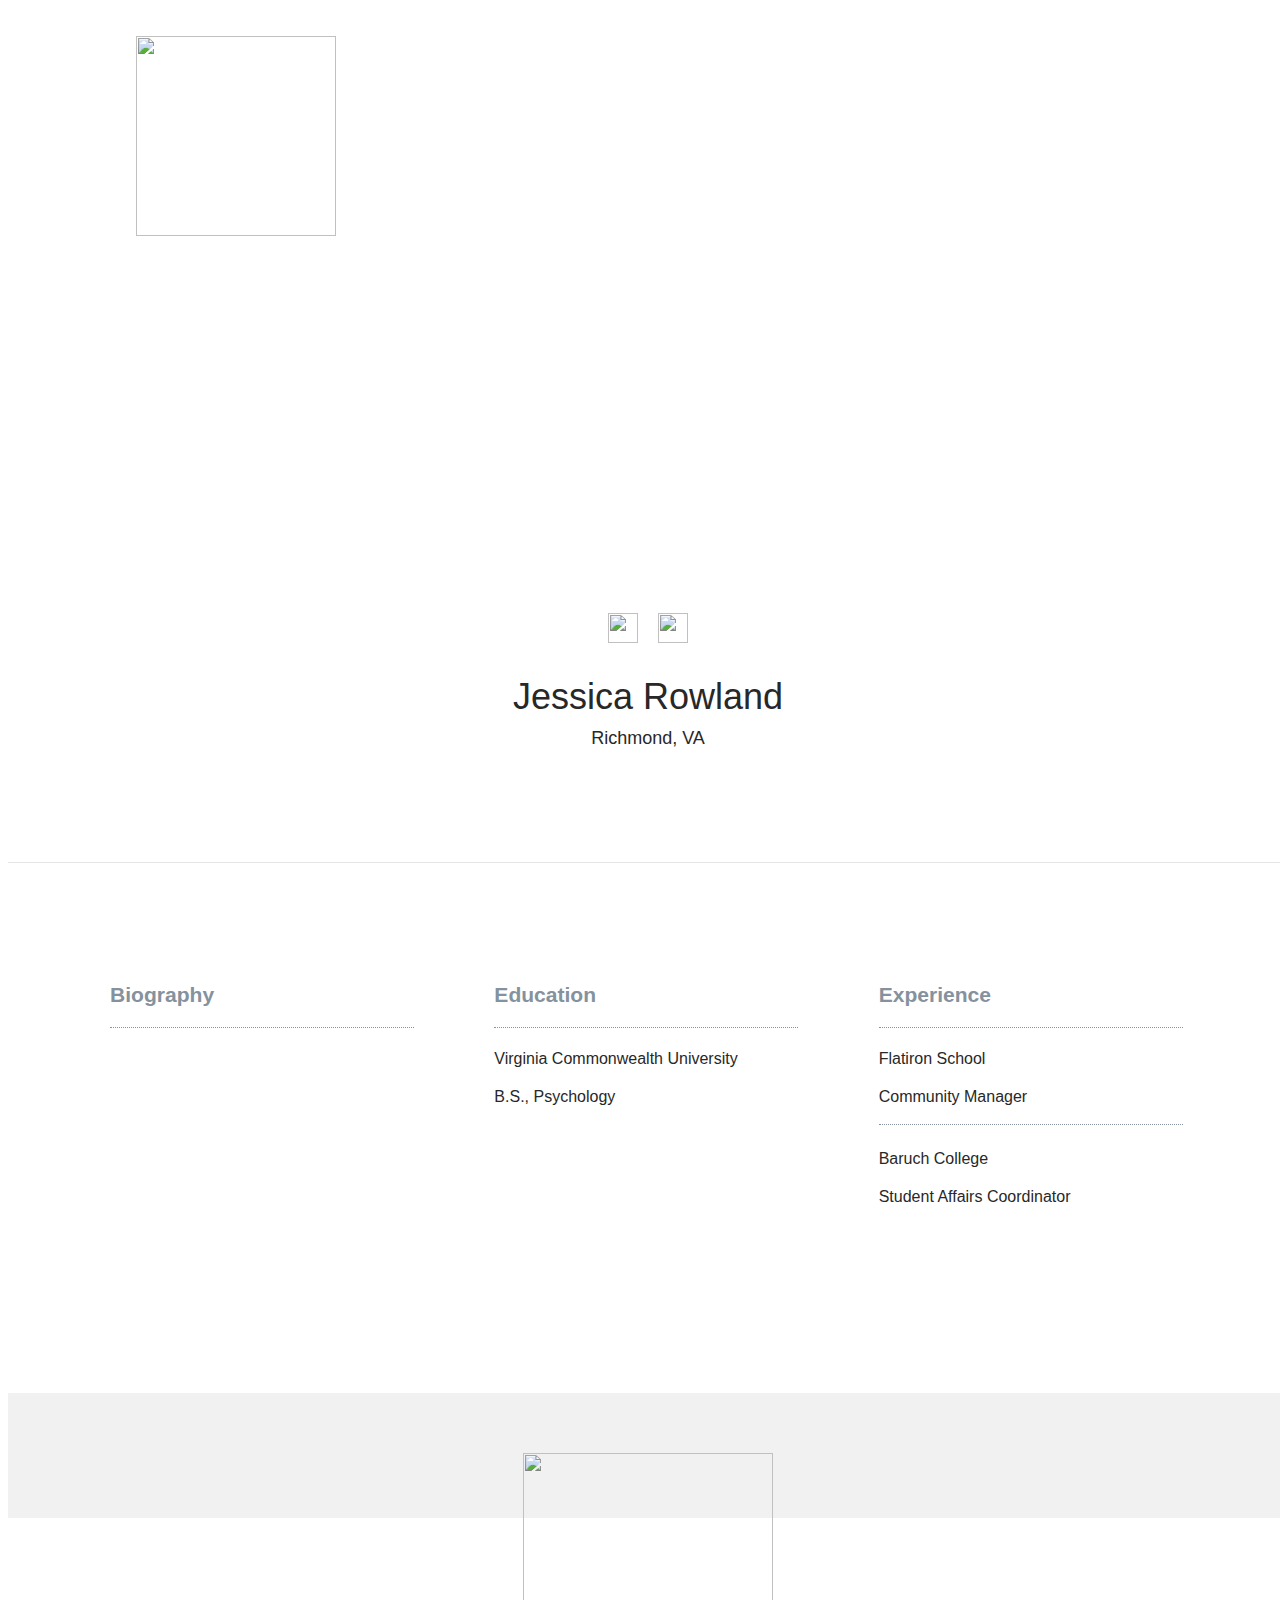
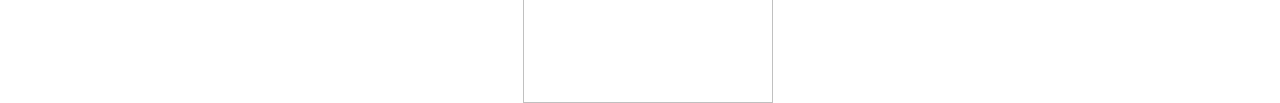
==== students/jessica-rowland.html @ ff38cbd8 "Automatically backed up by Learn" ====
<html>
  <head>
    <meta charset="utf-8"/>
    <meta name="viewport" content="width=device-width, intial-scale=1"/>
    <title>Learn Verified Student Roster</title>
    <link rel="stylesheet" href="../css/normalize.css"/>
    <link rel="stylesheet" href="../css/fonts.css"/>
    <link rel="stylesheet" href="../css/styles.css"/>
  </head>
  <body>
    <div class="main-wrapper profile">
      <header class="header">
        <a href="/">
          <img class="learn-logo" src="https://s3.amazonaws.com/learn-verified/logo.png"/>
        </a>
      </header>
      <div class="profile-banner" id="jessica-rowland-cover"></div>
      <div class="vitals-container">
        <div class="profile-photo" id="jessica-rowland-card"></div>
        <div class="social-icon-container">
          <!-- <a href="https://twitter.com/dianevug"><img class="social-icon" src="https://s3.amazonaws.com/learn-verified/twitter-icon.png"/></a> -->
          <a href="http://www.linkedin.com/in/jessicalrowland"><img class="social-icon" src="https://s3.amazonaws.com/learn-verified/linkedin-icon.png"/></a>
          <a href="http://www.github.com/rowlandjl"><img class="social-icon" src="https://s3.amazonaws.com/learn-verified/github-icon.png"/></a>
          <!--<a href="#"><img class="social-icon" src="https://s3.amazonaws.com/learn-verified/rss-icon.png"/></a>-->
        </div>
        <div class="vitals-text-container">
          <h1 class="profile-name">Jessica Rowland</h1>
          <h2 class="profile-location">Richmond, VA</h2>
          <div class="profile-quote"></div>
        </div>
      </div>
      <div class="details-container">
        <div class="bio-block details-block">
          <div class="bio-content content-holder">
            <div class="title-holder">
              <h3>Biography</h3>
            </div>
            <div class="description-holder">
              <p></p>
            </div>
          </div>
        </div>
        <div class="education-block details-block">
          <div class="education-content content-holder">
            <div class="title-holder">
              <h3>Education</h3>
            </div>
            <div class="description-holder">
              <h4>Virginia Commonwealth University</h4>
              <h5>B.S., Psychology</h5>
            </div>
          </div>
        </div>
        <div class="experience-block details-block">
          <div class="experience-content content-holder">
            <div class="title-holder">
              <h3>Experience</h3>
            </div>
            <div class="description-holder">
              <h4>Flatiron School</h4>
              <h5>Community Manager</h5>
            </div>
            <div class="description-holder">
              <h4>Baruch College</h4>
              <h5>Student Affairs Coordinator</h5>
            </div>
          </div>
        </div>
      </div>
      <footer class="footer">
        <img class="made-with-love" src="https://s3.amazonaws.com/learn-verified/made-with-love.png"/>
      </footer>
    </div>
  </body>
</html>
---- css/styles.css ----
/* GLOBAL STYLES
======================== */

*, *:before, *:after {
  box-sizing: border-box;
  /*border: 1px solid red;*/
}

html {
  font-size: 15px;
  color: #282828;
}

body {
  font-family: "GothamPro", Helvetica, Arial, sans-serif;
}

html,
body {
  width: 100vw;
  min-height: 100vh;
}

h1, h2, h3, h4, h5, h6 {
  margin: 0;
}

a {
  color: #fff;
  text-decoration: none;
}

a:visited {
  text-decoration: none;
  color: #fff;
}

.main-wrapper {
  width: 100%;
  height: 100%;
}

.header {
  position: relative;
  height: 85px;
  box-shadow: 0 5px 5px #f1f1f1;
  margin-bottom: 100px;
}

.footer {
  position: relative;
  height: 85px;
  background-color: #f1f1f1;
  margin-top: 100px;
}

.made-with-love {
  position: absolute;
  width: 250;
  left: 0;
  right: 0;
  top: 40px;
  margin: 0 auto;
}

/* INDEX.HTML STYLES
======================== */

.learn-logo {
  position: absolute;
  width: 200px;
  left: 0;
  right: 0;
  margin: 0 auto;
  top: 28px;
}

.roster-text-container {
  margin: 0 auto 100px;
  text-align: center;
  width: 100%;
  max-width: 1000px;
}

.roster-text-container h1 {
  font-family: "GothamPro-Bold", Helvetica, Arial, sans-serif;
  font-size: 24px;
  color: #63bedc;
  margin-bottom: 5px;
}

.roster-text-container h2 {
  width: 75%;
  margin: 0 auto;
  font-family: "GothamPro-Light", Helvetica, Arial, sans-serif;
  font-size: 24px;
  font-weight: normal;
  line-height: 1.2em;
}

.roster-cards-container {
  max-width: 1000px;
  width: 100%;
  margin: 0 auto;
}

.student-card {
  position: relative;
 background-image: url("https://learn-verified.s3.amazonaws.com/profile-photo-placeholder.png");
  background-position: center;
  background-size: cover;
  background-repeat: no-repeat;
  max-width: 305px;
  min-height: 400px;
  margin: 20px auto;
  border-radius: 5px;
}

.student-card:before {
  content: "";
  position: absolute;
  top: 0;
  bottom: 0;
  right: 0;
  left: 0;
  background-image: linear-gradient(to top, #000, rgba(0, 0, 0, .0) 50%);
  border-radius: 5px;
}

.student-card a {
  position: relative;
  display: block;
  height: 400px;
}

#joe-burgess-card {
 background-image: url("https://learn-verified.s3.amazonaws.com/joe-burgess.jpeg");
}

#joe-burgess-cover {
 background-image: url("https://learn-verified.s3.amazonaws.com/joe-burgess-cover.png");
}

#avi-flombaum-card {
}

#mat-balez-card {
}

#mathieu-balez-cover {
 background-image: url("https://learn-verified.s3.amazonaws.com/mathieu-balez-cover.jpeg");
}

#mathieu-balez-card {
 background-image: url("https://learn-verified.s3.amazonaws.com/mathieu-balez.jpeg");
}

#diane-vu-cover {
 background-image: url("https://learn-verified.s3.amazonaws.com/diane-vu-cover.jpg");
}

#diane-vu-card {
 background-image: url("https://learn-verified.s3.amazonaws.com/diane-vu.jpg");
}

#jessica-rowland-cover {
  
}

#jessica-rowland-card {
  background-image: url("https://i.imgur.com/b00Bz1q.jpg");
}

.view-profile-div {
  position: absolute;
  bottom: 0;
  width: 100%;
  height: 80px;
  background-color: #63bedc;
  border-radius: 0 0 5px 5px;
  display: none;
  text-align: center;
}

.view-profile-text {
  font-family: "GothamPro-Bold", Helvetica, Arial, sans-serif;
  font-size: 16px;
  font-weight: normal;
  text-transform: uppercase;
  color: #fff;
  text-align: center;
  margin-top: 30px;
}

.card-text-container {
  text-align: center;
  position: absolute;
  bottom: 30px;
  left: 0;
  right: 0;
  margin: 0 auto;
}

.student-name {
  font-family: "GothamPro", Helvetica, Arial, sans-serif;
  font-size: 20px;
  font-weight: normal;
  margin-bottom: 2px;
  color: #fff;
}

.student-location {
  font-family: "GothamPro-Light", Helvetica, Arial, sans-serif;
  font-size: 14px;
  margin: 0;
  color: #888;
}

/* PROFILE.HTML STYLES
======================== */
.profile .header {
  margin: 0;
  box-shadow: none;
}

.profile-banner {
  height: 410px;
 background-image: url("https://learn-verified.s3.amazonaws.com/banner-photo-placeholder.png");
  background-position: center;
  background-size: cover;
  background-repeat: no-repeat;
}

.vitals-container {
  position: relative;
  min-height: 360px;
  padding-bottom: 50px;
  border-bottom: 1px solid #e4e4e4;
}

.social-icon-container {
  width: 200px;
  margin: 0 auto;
  padding-top: 110px;
  text-align: center;
}

.social-icon {
  width: 30px;
  height: 30px;
  margin: 0 8px;
}

.profile-photo {
 background-image: url("https://learn-verified.s3.amazonaws.com/profile-photo-placeholder.png");
  background-position: center;
  background-size: cover;
  background-repeat: no-repeat;
  position: absolute;
  height: 190px;
  width: 190px;
  top: -110px;
  left: 0;
  right: 0;
  margin: 0 auto;
  border-radius: 100px;
}

.vitals-text-container {
  width: 100%;
  text-align: center;
  margin-top: 30px;
}

.profile-name,
.profile-location {
  font-weight: normal;
}

.profile-name {
  font-size: 36px;
  margin-bottom: 10px;
}

.profile-location {
  font-size: 18px;
  margin-bottom: 20px;
}

.profile-quote {
  font-family: "GothamPro-Light", Helvetica, Arial, sans-serif;
  font-size: 24px;
  color: #85929d;
  width: 75%;
  margin: 0 auto;
}

.details-container {
  width: 100%;
  max-width: 1200px;
  min-height: 350px;
  margin: 80px auto 0;
}

.details-block {
  width: 80%;
  margin: 0 auto;
}

.title-holder {
  font-family: "GothamPro-Bold", Helvetica, Arial, sans-serif;
  font-size: 18px;
  font-weight: normal;
  color: #85929d;
  border-bottom: 1px dotted #85929d;
  padding-bottom: 20px;
  margin-bottom: 20px;
  margin-top: 40px;
}

.description-holder {
  font-family: "GothamPro-Light", Helvetica, Arial, sans-serif;
  font-size: 16px;
  font-weight: normal;
  line-height: 1.4em;
}

.description-holder h4 {
  font-family: "GothamPro-Medium", Helvetica, Arial, sans-serif;
  font-size: 16px;
  font-weight: normal;
  padding-bottom: 8px;
  margin: 8px 0;
}

.description-holder h5 {
  font-size: 16px;
  font-weight: normal;
}

.education-content div:nth-child(3),
.experience-content div:nth-child(3) {
  padding-top: 15px;
  margin-top: 15px;
  border-top: 1px dotted #85929d;
}

/* MEDIA QUERIES
======================== */
@media only screen and (min-width: 480px) {
  /* index.html */
  .learn-logo {
    left: 10%;
    margin: 0;
  }
  .roster-text-container h1 {
    font-size: 32px;
  }
  .roster-text-container h2 {
    font-size: 32px;
    width: 80%;
  }
  .student-card:hover .view-profile-div {
    display: block;
    z-index: 900;
  }
  .footer {
    height: 125px;
  }
  .made-with-love {
    top: 60px;
  }

  /* profile.html */
  .profile-quote {
    width: 80%;
  }
}

@media only screen and (min-width: 700px) {
  /* index.html */
  .roster-text-container h1 {
    font-size: 40px;
  }
  .roster-text-container h2 {
    font-size: 40px;
    width: 80%;
  }
  .roster-cards-container {
    width: 650px;
  }
  .student-card {
    display: inline-block;
    width: 305px;
  }
  .student-card:nth-of-type(odd) {
    margin-right: 35px;
  }

  /* profile.html */

  .profile-quote {
    width: 70%;
  }
}

@media only screen and (min-width: 1050px) {

  /* index.html */
  .roster .header {
    margin-bottom: 150px;
  }
  .roster-text-container h1 {
    font-size: 48px;
  }
  .roster-text-container h2 {
    font-size: 48px;
    width: 70%;
  }
  .roster-cards-container {
    width: 1000px;
  }
  .student-card:nth-of-type(3n) {
    margin-right: 0;
  }
  .student-card:not(:nth-of-type(3n)) {
    margin-right: 38px;
  }

  /* profile.html */

  .profile-header {
    margin-bottom: 0;
  }

  .profile-quote {
    width: 40%;
  }

  .details-container {
    width: 90%;
    position: relative;
  }

  .details-block {
    display: inline-block;
    width: 33%;
  }

  .bio-block, .education-block, .experience-block {
    position: relative;
    vertical-align: top;
  }

  .content-holder {
    width: 80%;
    margin: 0 auto;
  }

}


/* CLEARFIX HACK
======================== */

.clearfix:before,
.clearfix:after {
    content: " ";
    display: table;
}

.clearfix:after {
    clear: both;
}
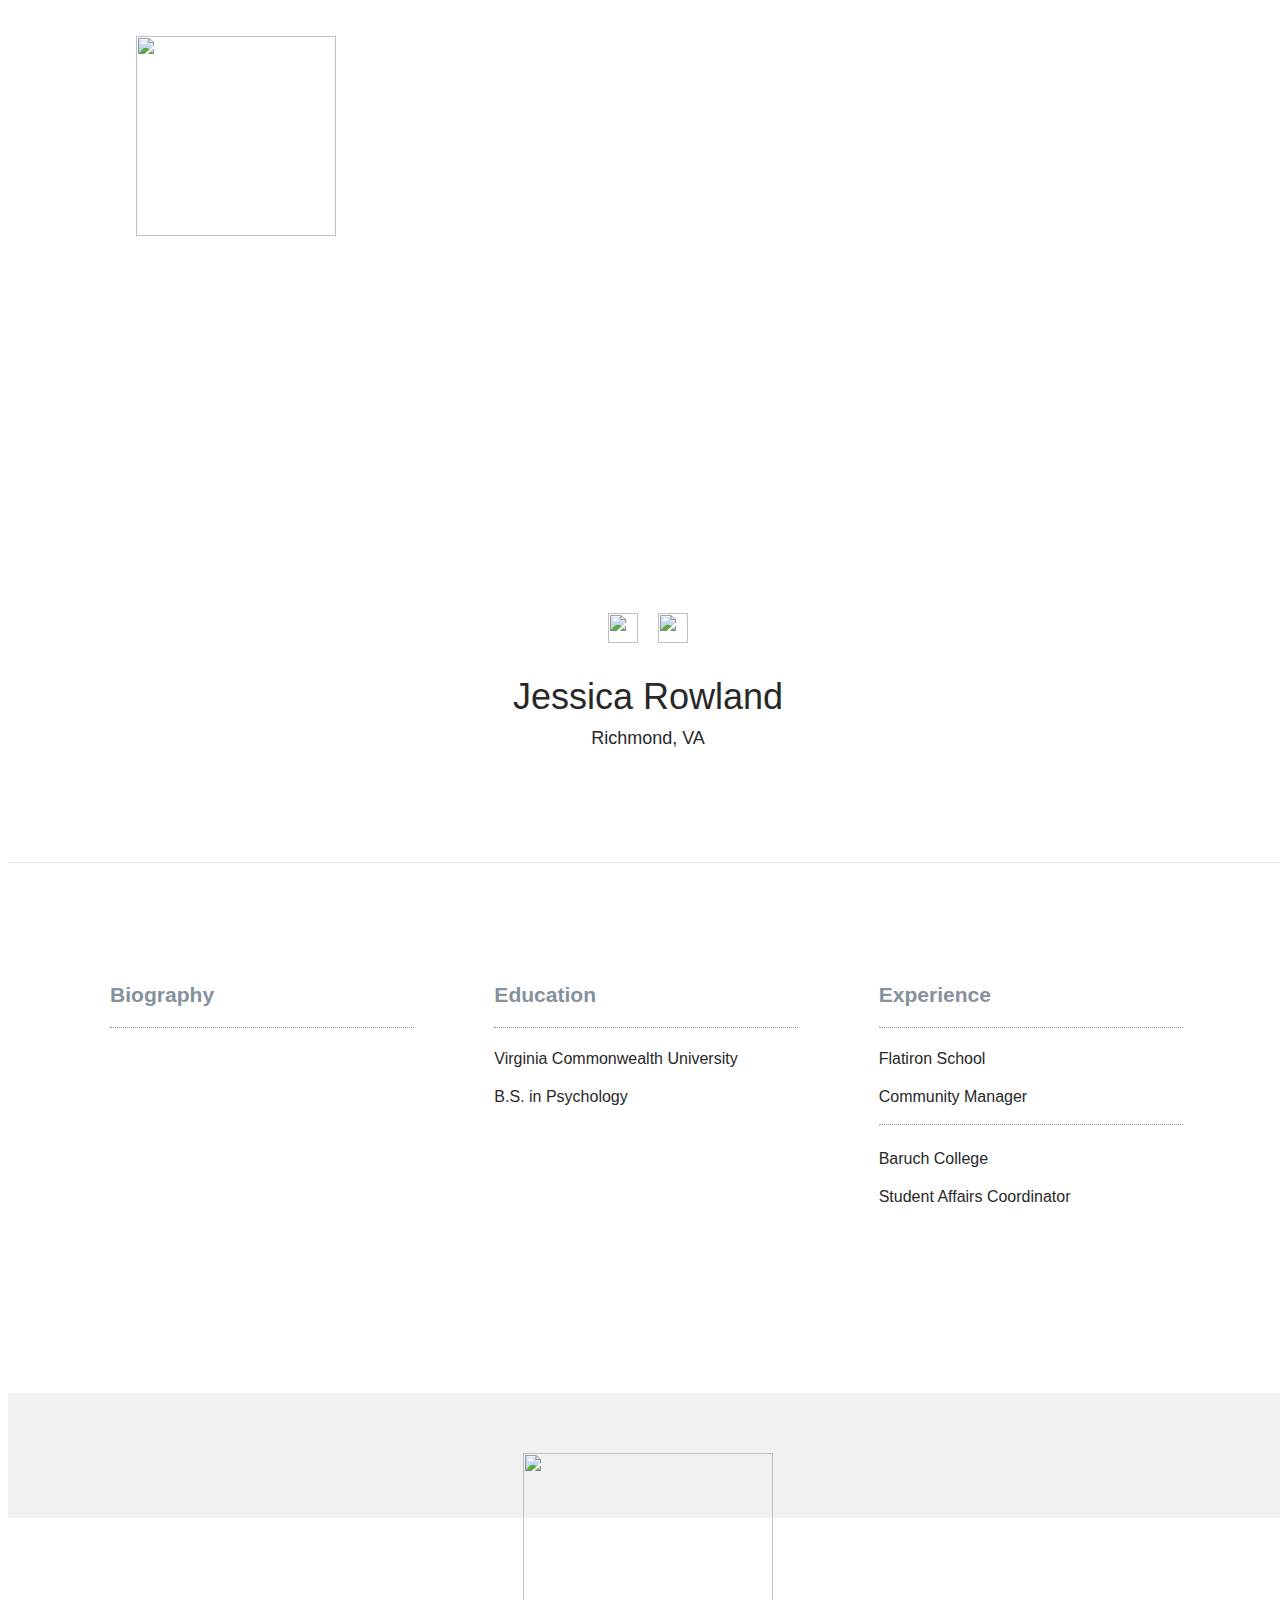
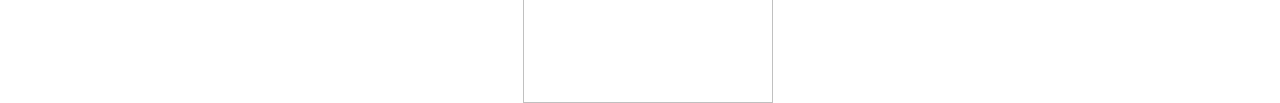
==== commit 35102209: "Automatically backed up by Learn" ====
--- a/students/jessica-rowland.html
+++ b/students/jessica-rowland.html
@@ -47,7 +47,7 @@
             </div>
             <div class="description-holder">
               <h4>Virginia Commonwealth University</h4>
-              <h5>B.S., Psychology</h5>
+              <h5>B.S. in Psychology</h5>
             </div>
           </div>
         </div>
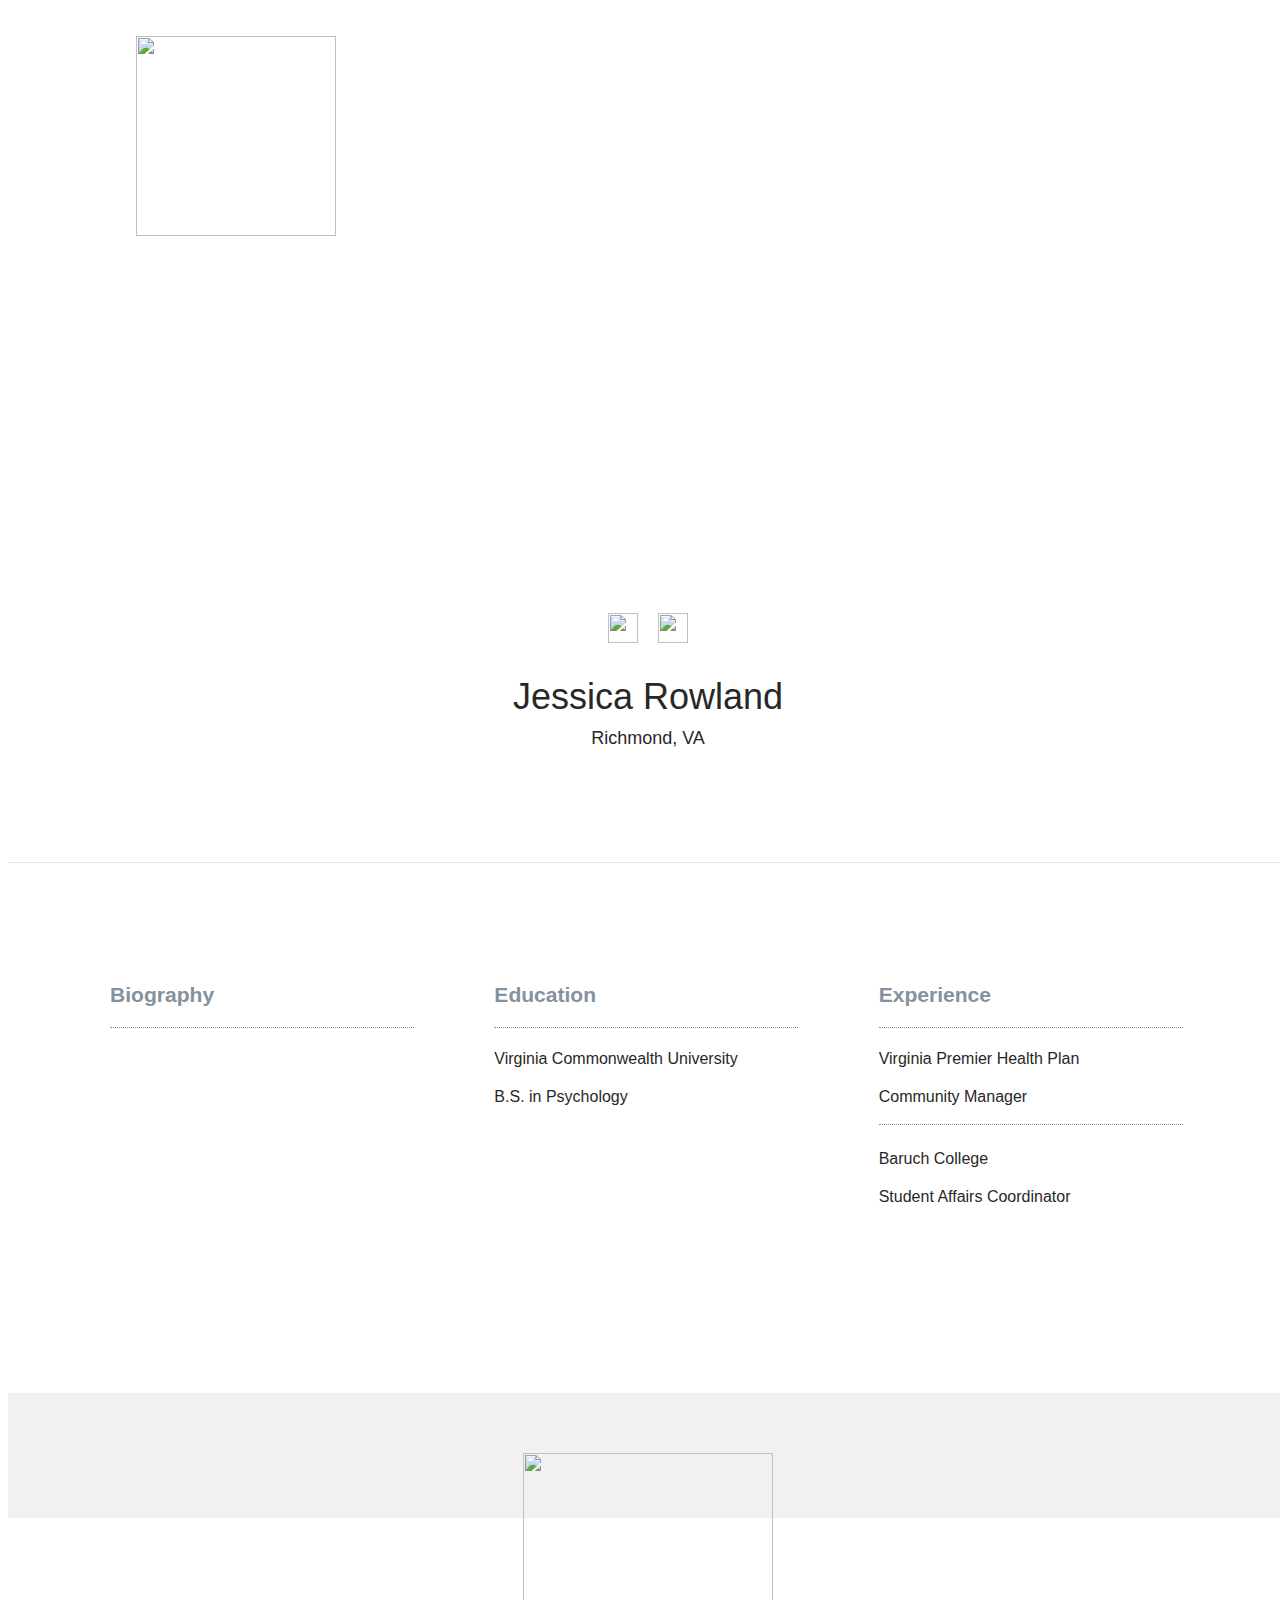
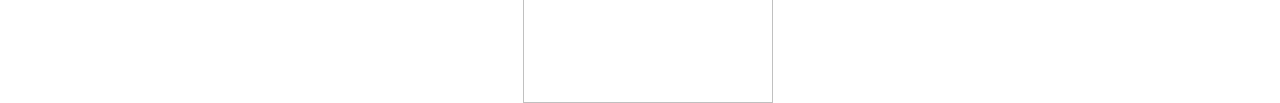
==== commit 3757ca42: "Automatically backed up by Learn" ====
--- a/students/jessica-rowland.html
+++ b/students/jessica-rowland.html
@@ -57,7 +57,7 @@
               <h3>Experience</h3>
             </div>
             <div class="description-holder">
-              <h4>Flatiron School</h4>
+              <h4>Virginia Premier Health Plan</h4>
               <h5>Community Manager</h5>
             </div>
             <div class="description-holder">
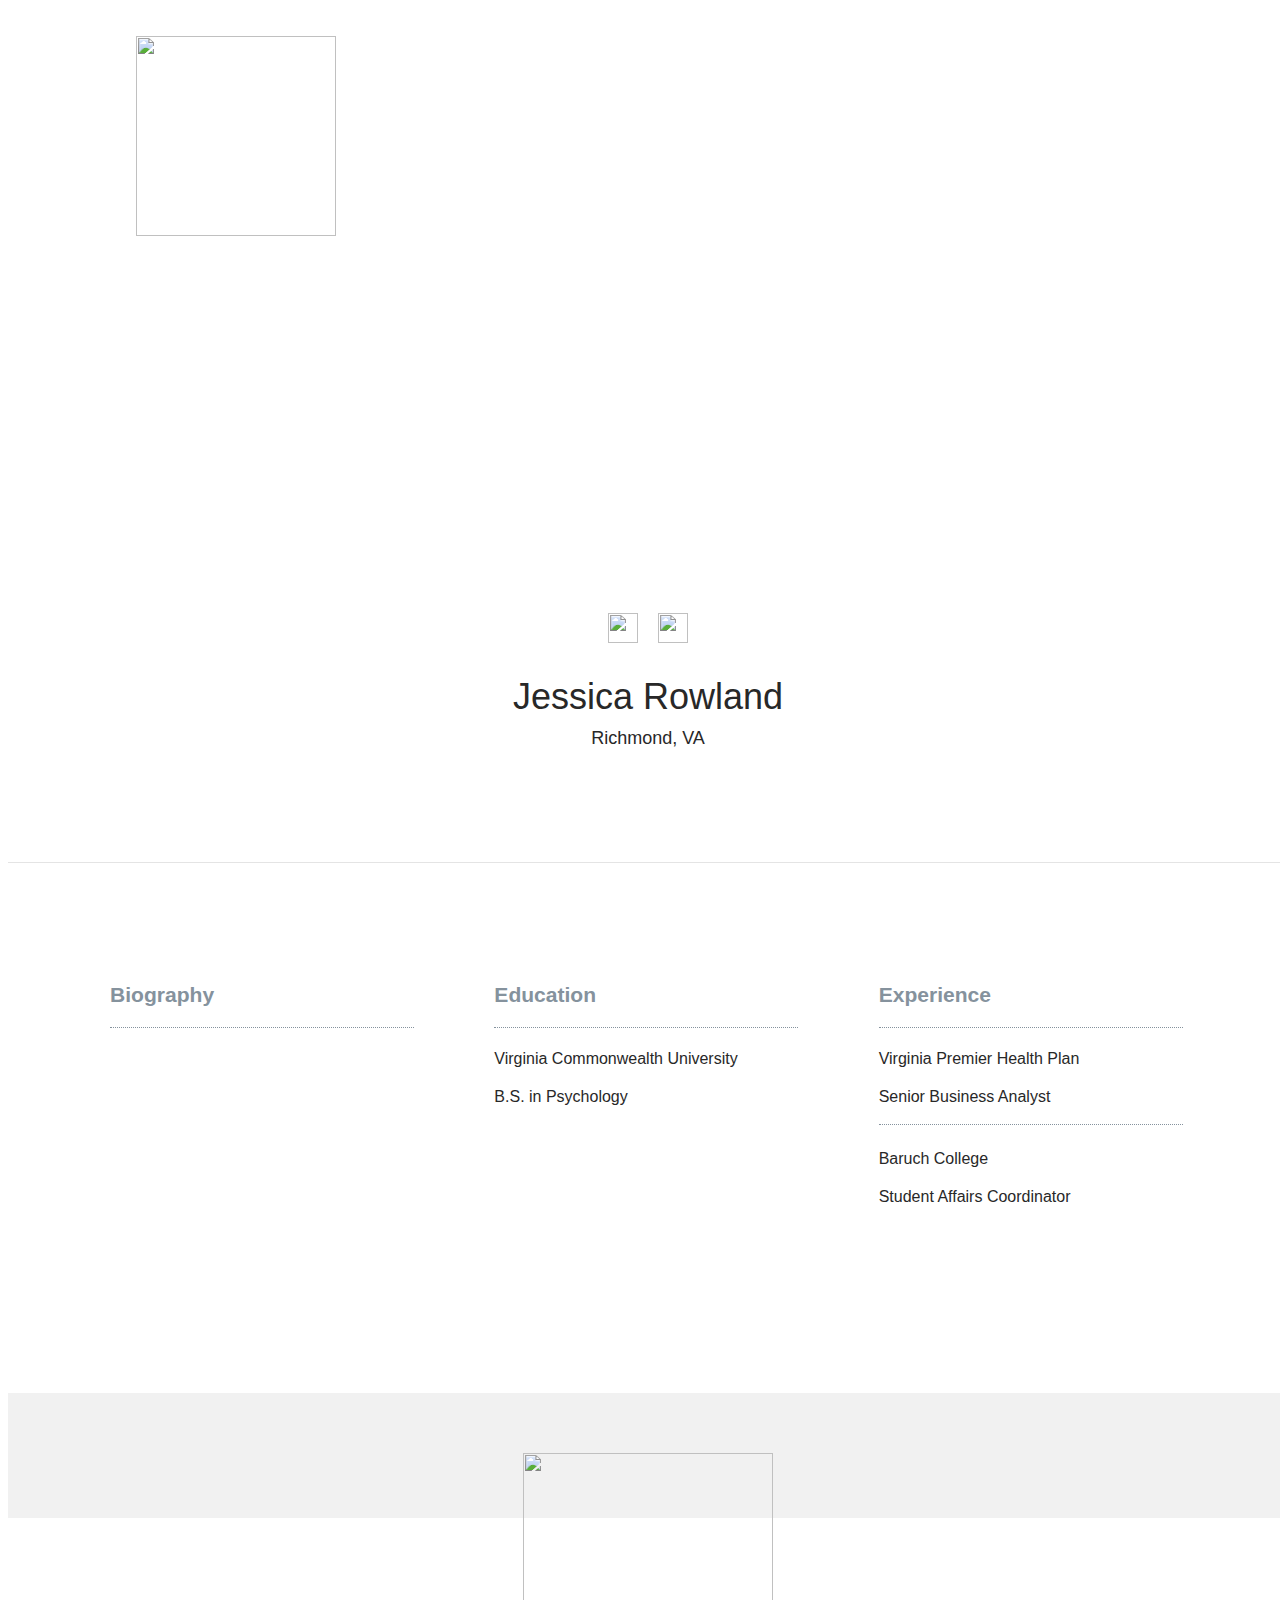
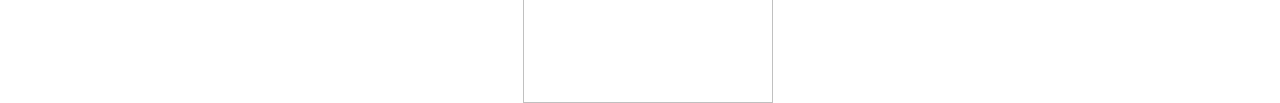
==== commit 8578113b: "Automatically backed up by Learn" ====
--- a/students/jessica-rowland.html
+++ b/students/jessica-rowland.html
@@ -58,7 +58,7 @@
             </div>
             <div class="description-holder">
               <h4>Virginia Premier Health Plan</h4>
-              <h5>Community Manager</h5>
+              <h5>Senior Business Analyst</h5>
             </div>
             <div class="description-holder">
               <h4>Baruch College</h4>
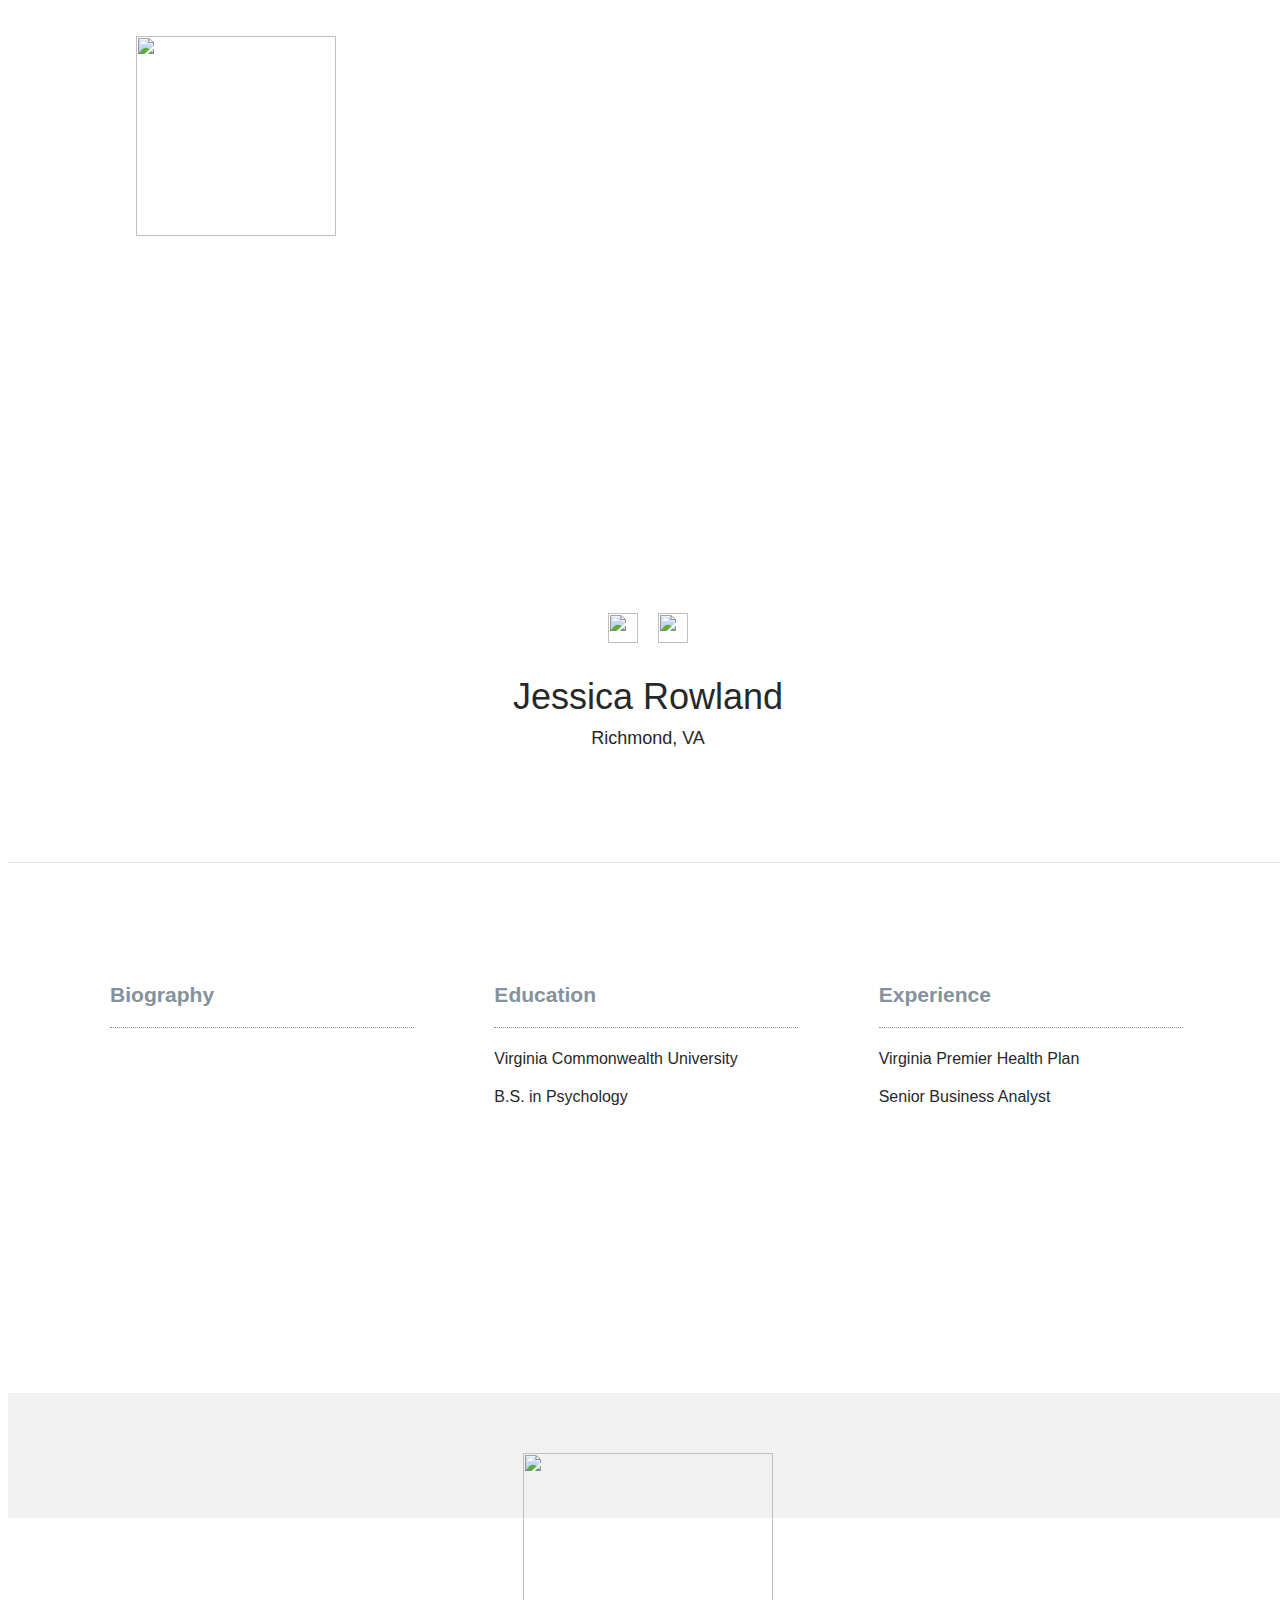
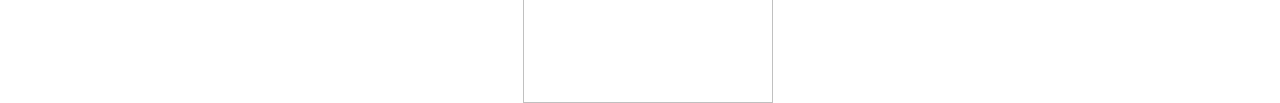
==== commit 403ed18c: "Automatically backed up by Learn" ====
--- a/students/jessica-rowland.html
+++ b/students/jessica-rowland.html
@@ -60,10 +60,6 @@
               <h4>Virginia Premier Health Plan</h4>
               <h5>Senior Business Analyst</h5>
             </div>
-            <div class="description-holder">
-              <h4>Baruch College</h4>
-              <h5>Student Affairs Coordinator</h5>
-            </div>
           </div>
         </div>
       </div>
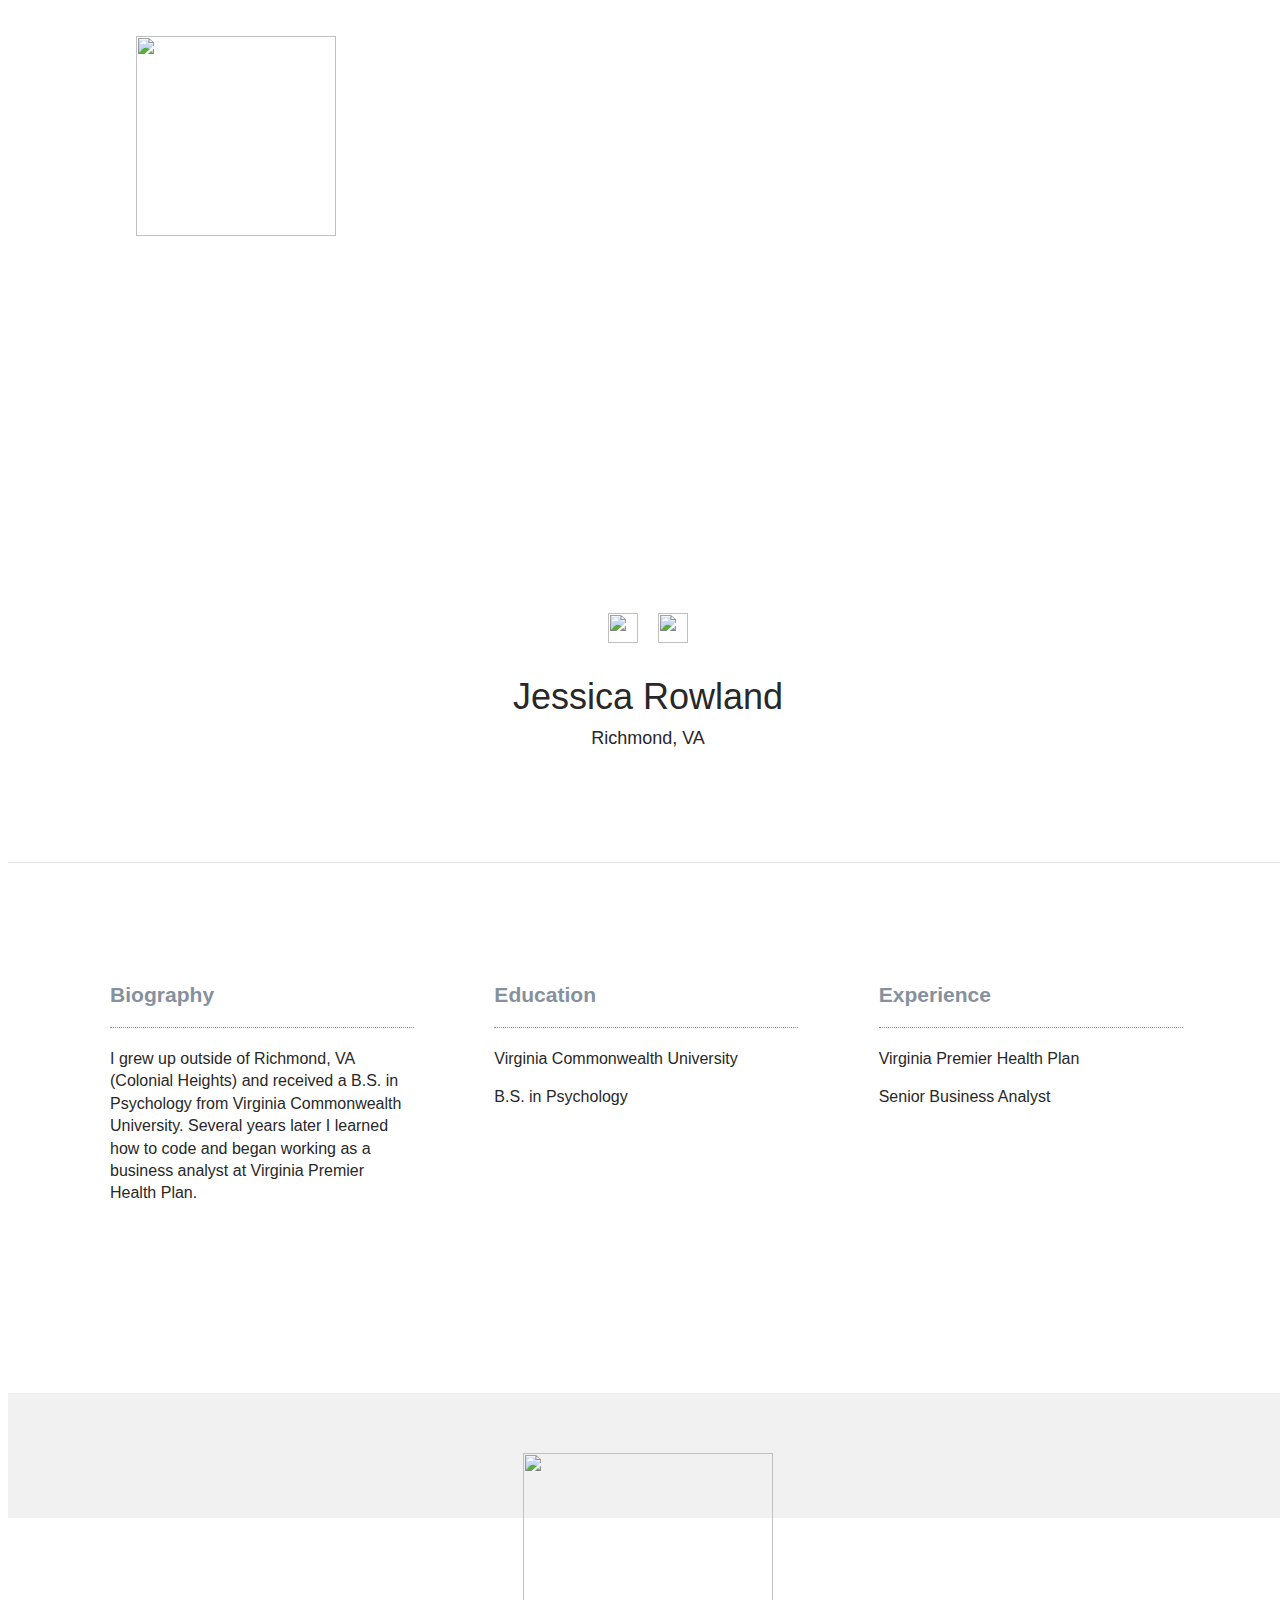
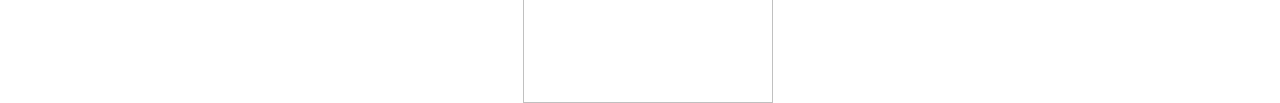
==== commit a740a3f2: "Automatically backed up by Learn" ====
--- a/students/jessica-rowland.html
+++ b/students/jessica-rowland.html
@@ -36,7 +36,7 @@
               <h3>Biography</h3>
             </div>
             <div class="description-holder">
-              <p></p>
+              <p>I grew up outside of Richmond, VA (Colonial Heights) and received a B.S. in Psychology from Virginia Commonwealth University.  Several years later I learned how to code and began working as a business analyst at Virginia Premier Health Plan.</p>
             </div>
           </div>
         </div>
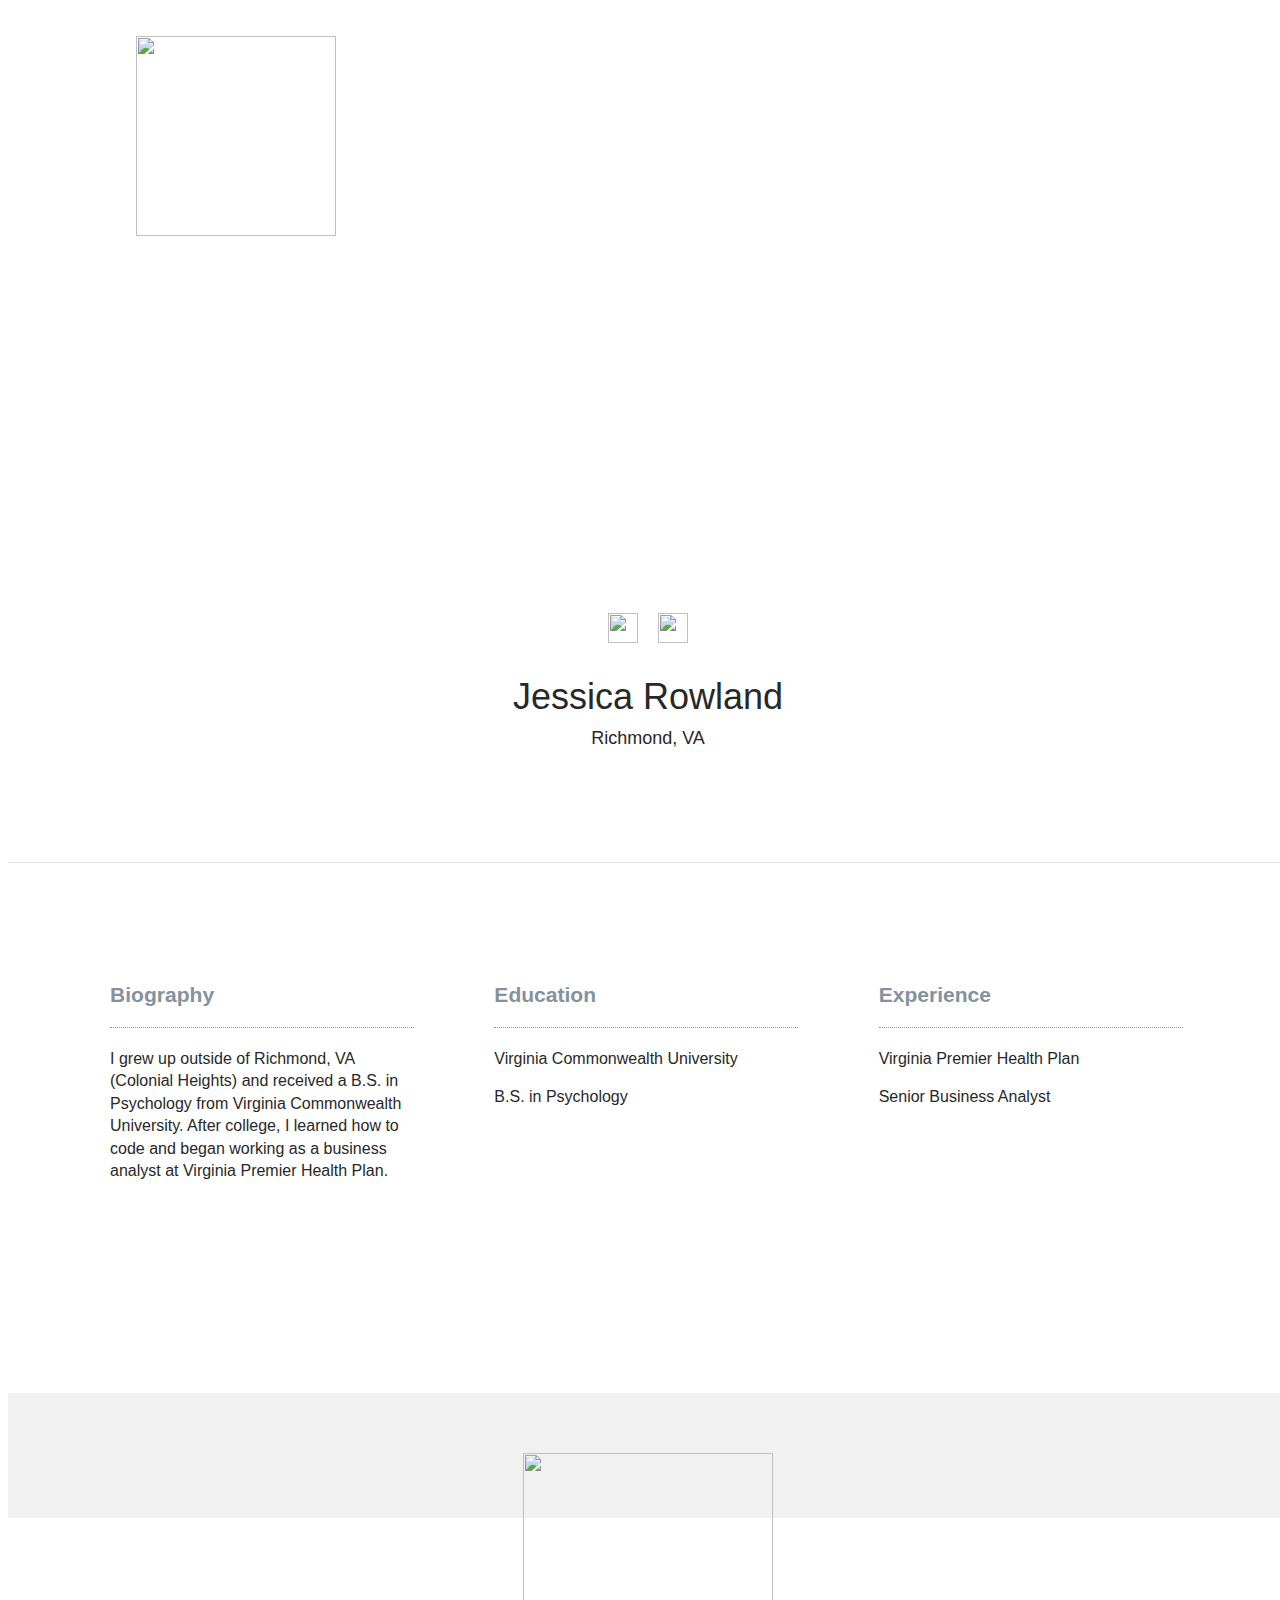
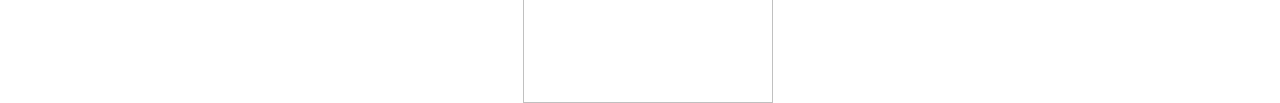
==== commit 4d46f8cd: "Automatically backed up by Learn" ====
--- a/students/jessica-rowland.html
+++ b/students/jessica-rowland.html
@@ -36,7 +36,7 @@
               <h3>Biography</h3>
             </div>
             <div class="description-holder">
-              <p>I grew up outside of Richmond, VA (Colonial Heights) and received a B.S. in Psychology from Virginia Commonwealth University.  Several years later I learned how to code and began working as a business analyst at Virginia Premier Health Plan.</p>
+              <p>I grew up outside of Richmond, VA (Colonial Heights) and received a B.S. in Psychology from Virginia Commonwealth University.  After college, I learned how to code and began working as a business analyst at Virginia Premier Health Plan.</p>
             </div>
           </div>
         </div>
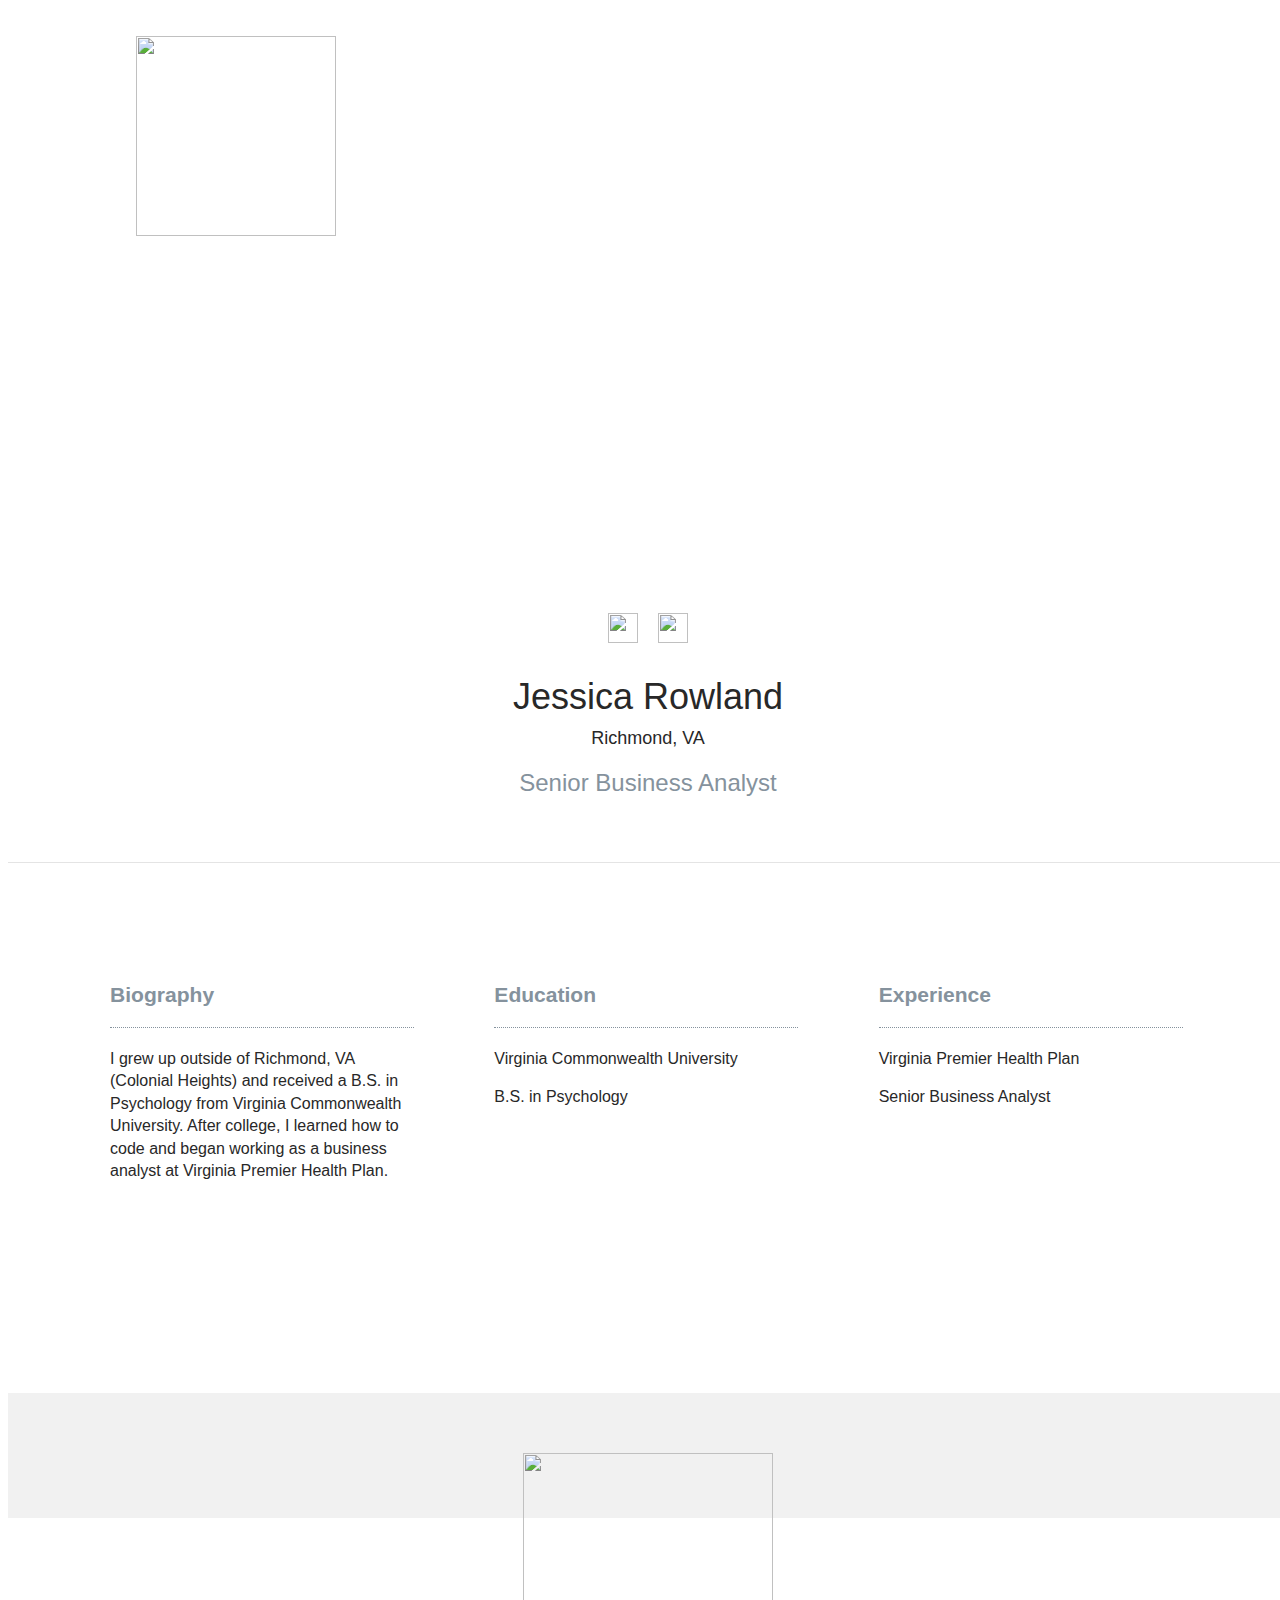
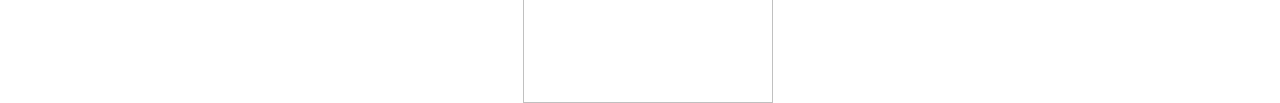
==== commit acda09f2: "Automatically backed up by Learn" ====
--- a/students/jessica-rowland.html
+++ b/students/jessica-rowland.html
@@ -26,7 +26,7 @@
         <div class="vitals-text-container">
           <h1 class="profile-name">Jessica Rowland</h1>
           <h2 class="profile-location">Richmond, VA</h2>
-          <div class="profile-quote"></div>
+          <div class="profile-quote">Senior Business Analyst</div>
         </div>
       </div>
       <div class="details-container">
--- a/css/styles.css
+++ b/css/styles.css
@@ -164,7 +164,7 @@
 }
 
 #jessica-rowland-cover {
-  
+  background-image: url("https://i.imgur.com/Q0JabWQ.jpg");
 }
 
 #jessica-rowland-card {
